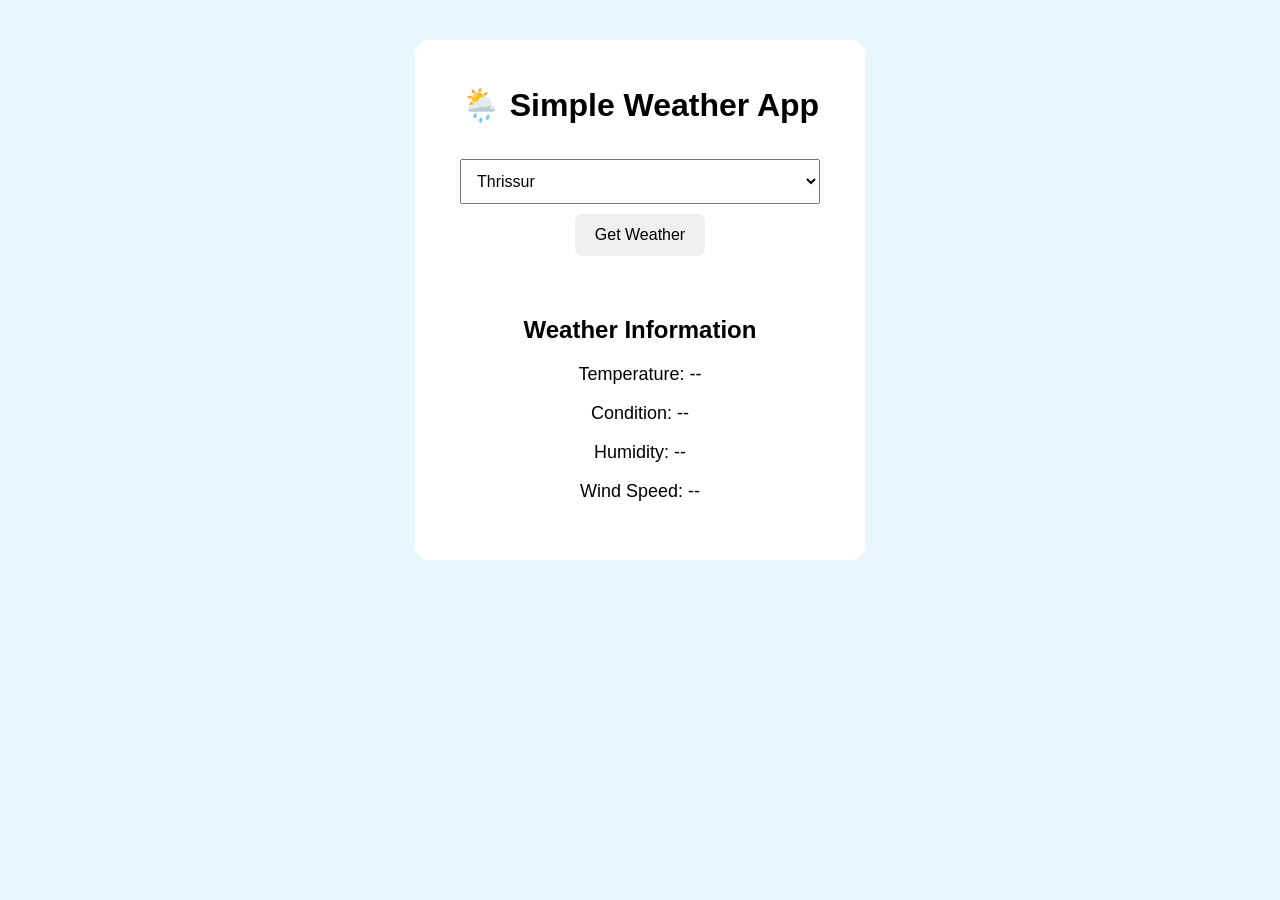
==== index.html @ 0f6ff862 "Create simple weather app" ====
<!DOCTYPE html>
<html>

<head>
    <meta charset="UTF-8">

    <meta name="viewport"
          content="width=device-width, initial-scale=1.0">

    <title>Simple Weather App</title>

    <link rel="stylesheet" href="style.css">
</head>

<body>

    <div class="container">

        <h1>🌦️ Simple Weather App</h1>

        <select id="city">

            <option value="10.8505,76.2711">
                Thrissur
            </option>

            <option value="9.9312,76.2673">
                Kochi
            </option>

            <option value="8.8932,76.6141">
                Kollam
            </option>

            <option value="8.5241,76.9366">
                Thiruvananthapuram
            </option>

            <option value="11.2588,75.7804">
                Kozhikode
            </option>
            <option value="11.8745,75.3704">Kannur</option>
    <option value="10.5276,76.2144">
        Palakkad
    </option>
    <option value="11.0510,76.0711">
        Malappuram
    </option>
    <option value="9.4981,76.3388">
        Alappuzha
    </option>
    <option value="9.5916,76.5222">
        Kottayam
    </option>
    <option value="9.9680,76.2990">
        Ernakulam
    </option>
    <option value="10.7867,76.6548">
        Ottapalam
    </option>
    <option value="10.7700,76.6547">
        Shoranur
    </option>
    <option value="10.6085,76.1830">
        Kunnamkulam
    </option>
    <option value="10.3010,76.3370">
        Chalakudy
    </option>
    <option value="10.2250,76.1970">
        Kodungallur
    </option>
    <option value="10.4600,76.0100">
        Tirur
    </option>
    <option value="10.1000,76.3500">
        Perumbavoor
    </option>
    <option value="9.8000,76.4500">
        Muvattupuzha
    </option>
    <option value="9.5900,76.5200">
        Changanassery
    </option>
    <option value="9.4000,76.5700">
        Pathanamthitta
    </option>
    <option value="9.2648,76.7870">
        Adoor
    </option>
    <option value="9.1800,76.4300">
        Kayamkulam
    </option>
    <option value="8.8870,76.5950">
        Karunagappally
    </option>
    <option value="8.7380,76.7160">
        Attingal
    </option>
    <option value="8.6030,76.9850">
        Neyyattinkara
    </option>

        </select>

        <button onclick="getWeather()">
            Get Weather
        </button>

        <div id="weather">

            <h2>Weather Information</h2>

            <p id="temperature">
                Temperature: --
            </p>

            <p id="condition">
                Condition: --
            </p>

            <p id="humidity">
                Humidity: --
            </p>

            <p id="wind">
                Wind Speed: --
            </p>

        </div>

    </div>

    <script src="script.js"></script>

</body>

</html>
---- style.css ----
body {
    font-family: Arial, sans-serif;
    text-align: center;
    margin: 0;
    padding: 40px 20px;
    background: #eaf6ff;
}

.container {
    max-width: 400px;
    margin: auto;
    padding: 25px;
    background: white;
    border-radius: 15px;
}

h1 {
    margin-bottom: 25px;
}

select {
    width: 90%;
    padding: 12px;
    margin: 10px;
    font-size: 16px;
}

button {
    padding: 12px 20px;
    border: none;
    border-radius: 8px;
    cursor: pointer;
    font-size: 16px;
}

#weather {
    margin-top: 25px;
    padding: 15px;
}

#weather p {
    font-size: 18px;
}
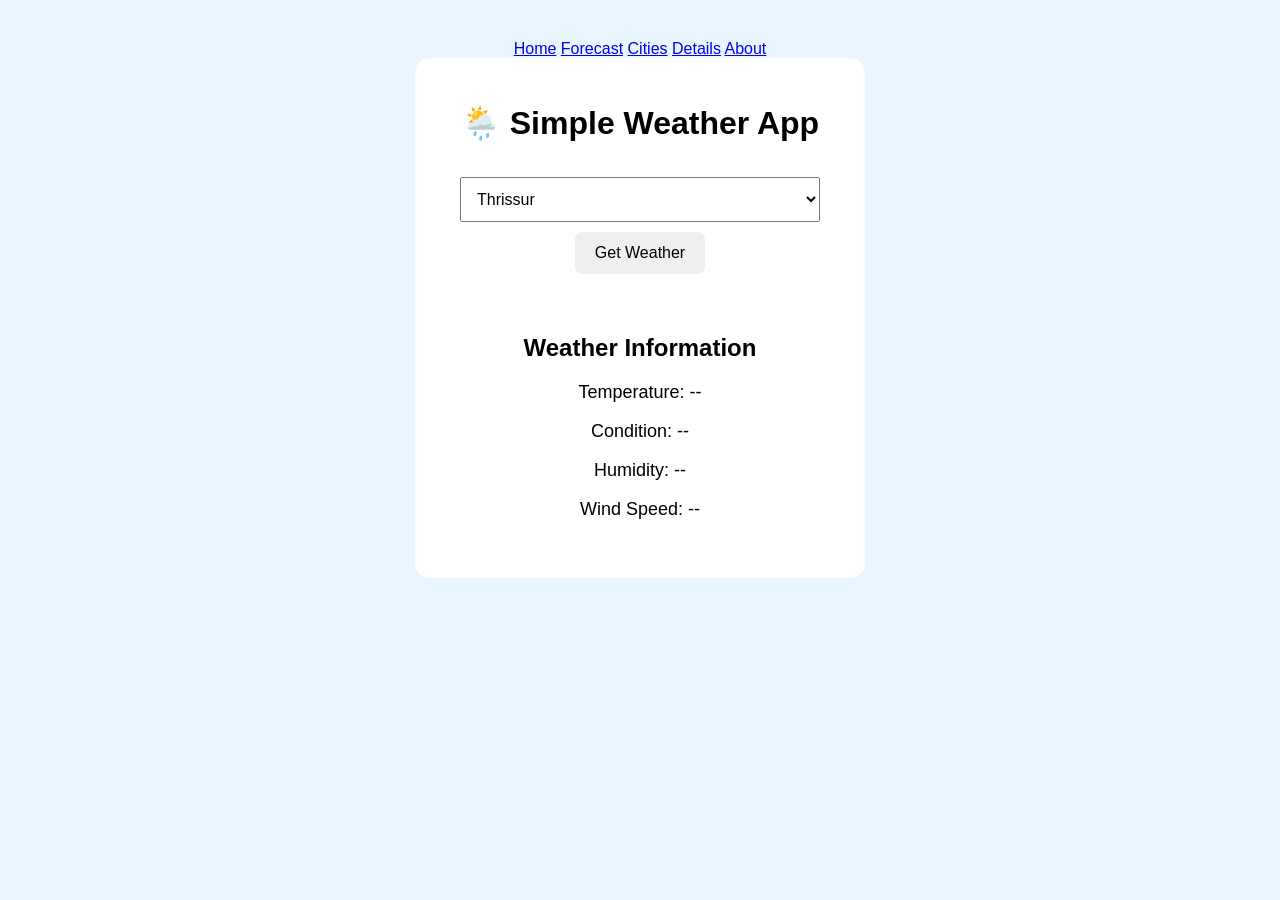
==== commit 8f3e9dca: "Add multiple weather pages" ====
--- a/index.html
+++ b/index.html
@@ -13,6 +13,15 @@
 </head>
 
 <body>
+
+    <nav>
+        <a href="index.html">Home</a>
+        <a href="forecast.html">Forecast</a>
+        <a href="cities.html">Cities</a>
+        <a href="details.html">Details</a>
+        <a href="about.html">About</a>
+    </nav>
+
 
     <div class="container">
 
